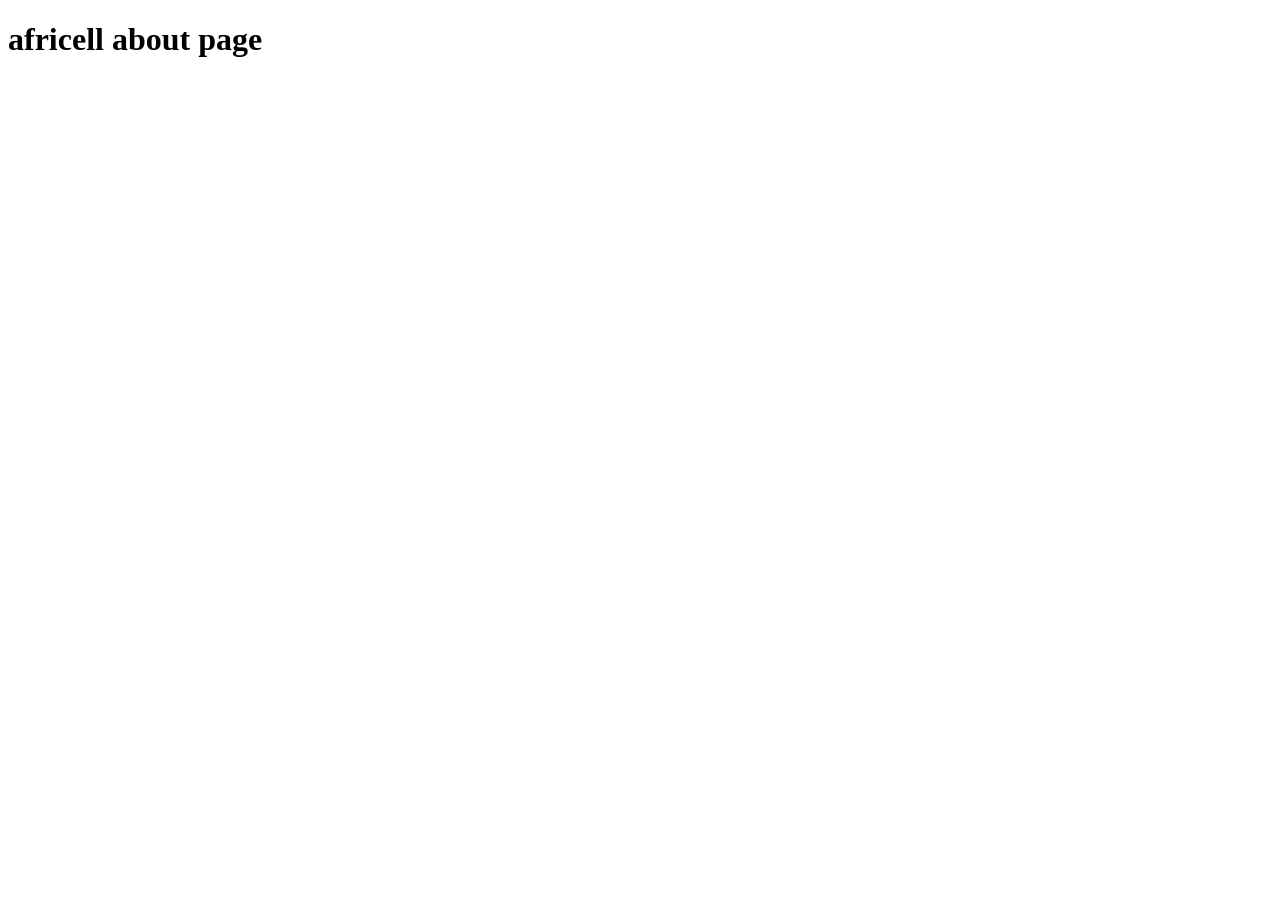
==== pages/about.html @ 65df973d "Add ninitial files" ====
<!DOCTYPE html>
<html lang="en">
  <head>
    <meta charset="UTF-8" />
    <meta name="viewport" content="width=device-width, initial-scale=1.0" />
    <title>about page</title>
  </head>
  <body>
    <h1>africell about page</h1>
  </body>
</html>
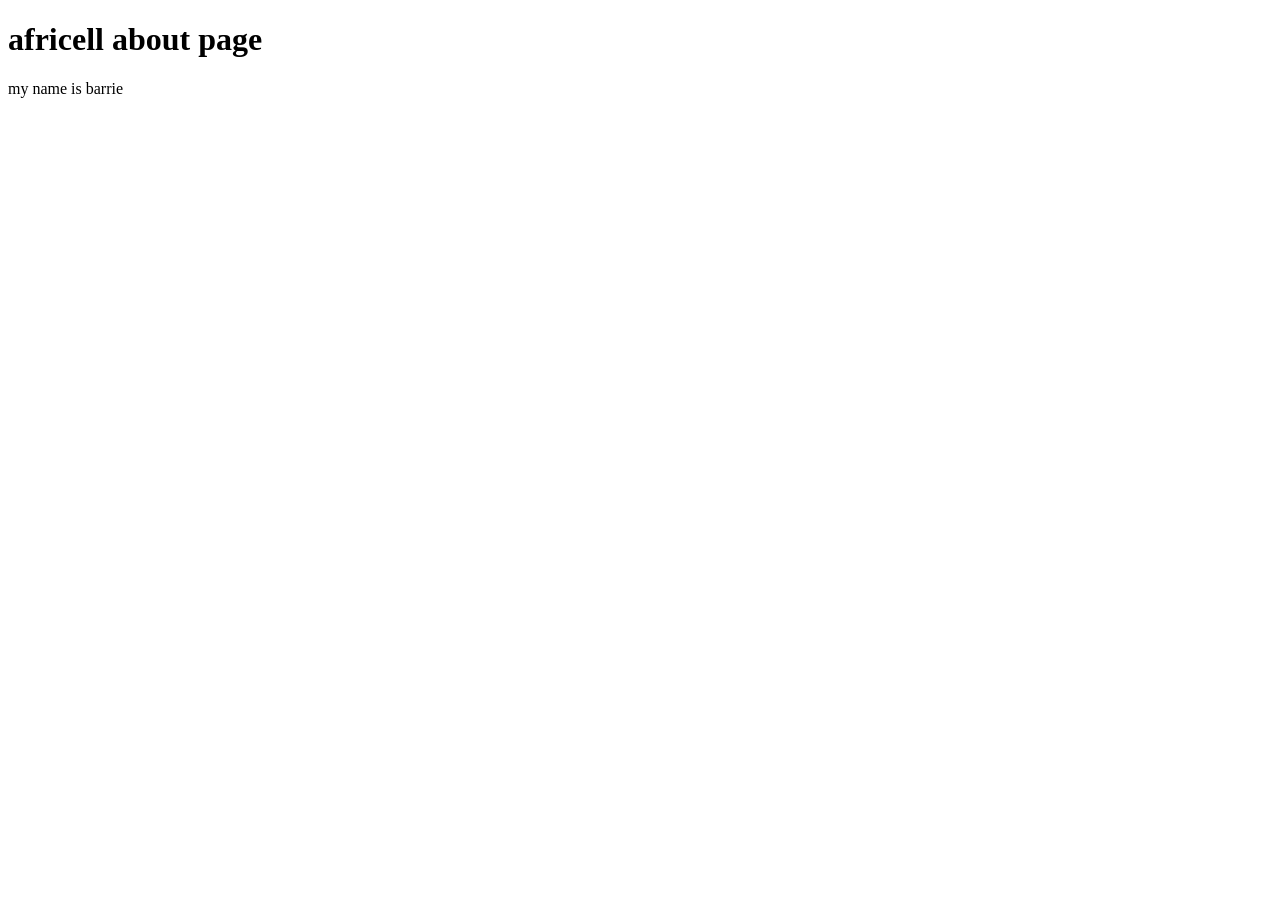
==== commit d14afd71: "Add content in the about page" ====
--- a/pages/about.html
+++ b/pages/about.html
@@ -7,5 +7,6 @@
   </head>
   <body>
     <h1>africell about page</h1>
+    <p>my name is barrie</p>
   </body>
 </html>
